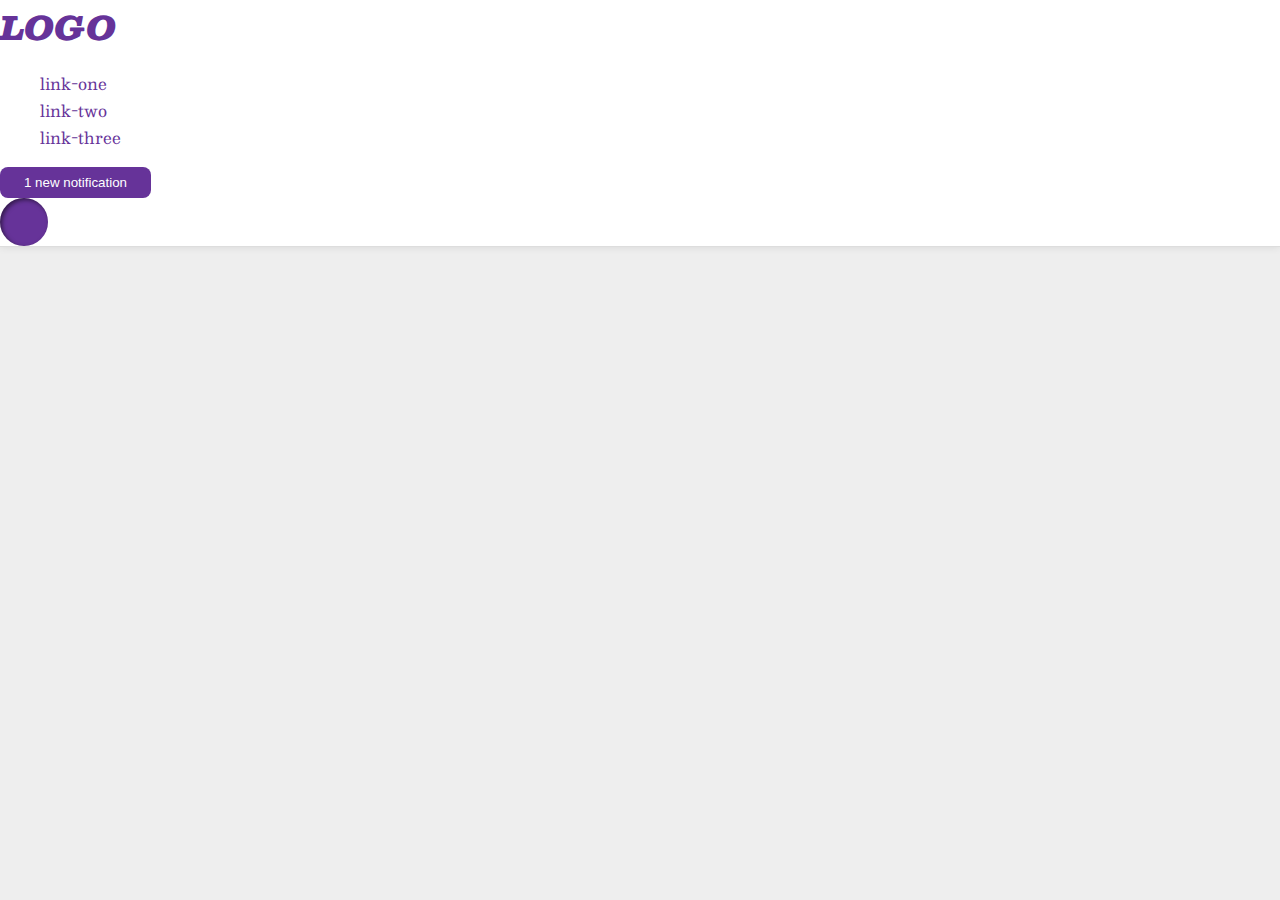
==== flex/03-flex-header-2/index.html @ fb830803 "Add files via upload" ====
<!DOCTYPE html>
<html lang="en">
<head>
  <meta charset="UTF-8">
  <meta http-equiv="X-UA-Compatible" content="IE=edge">
  <meta name="viewport" content="width=device-width, initial-scale=1.0">
  <title>Flex Header 2</title>
  <link rel="stylesheet" href="style.css">
</head>
<body>
  <div class="header">
    <div class="logo">
      LOGO
    </div>
    <ul class="links">
      <li><a href="google.com">link-one</a></li>
      <li><a href="google.com">link-two</a></li>
      <li><a href="google.com">link-three</a></li>
    </ul>
    <button class="notifications">
      1 new notification
    </button>
    <div class="profile-image"></div>
  </div>
</body>
</html>
---- flex/03-flex-header-2/style.css ----
/* this is some magical font-importing.  
you'll learn about it later. */
@import url('https://fonts.googleapis.com/css2?family=Besley:ital,wght@0,400;1,900&display=swap');

body {
  margin: 0;
  background: #eee;
  font-family: Besley, serif;
}

.header {
  background: white;
  border-bottom: 1px solid #ddd;
  box-shadow: 0 0 8px rgba(0,0,0,.1);
}

.profile-image {
  background: rebeccapurple;
  box-shadow: inset 2px 2px 4px rgba(0,0,0,.5);
  border-radius: 50%;
  width: 48px;
  height:  48px;
}

.logo {
  color: rebeccapurple;
  font-size: 32px;
  font-weight: 900;
  font-style: italic;
}

button {
  border: none;
  border-radius: 8px;
  background: rebeccapurple;
  color: white;
  padding: 8px 24px;
}

a {
  /* this removes the line under our links */
  text-decoration: none;
  color: rebeccapurple;
}

ul {
  list-style-type: none;
}
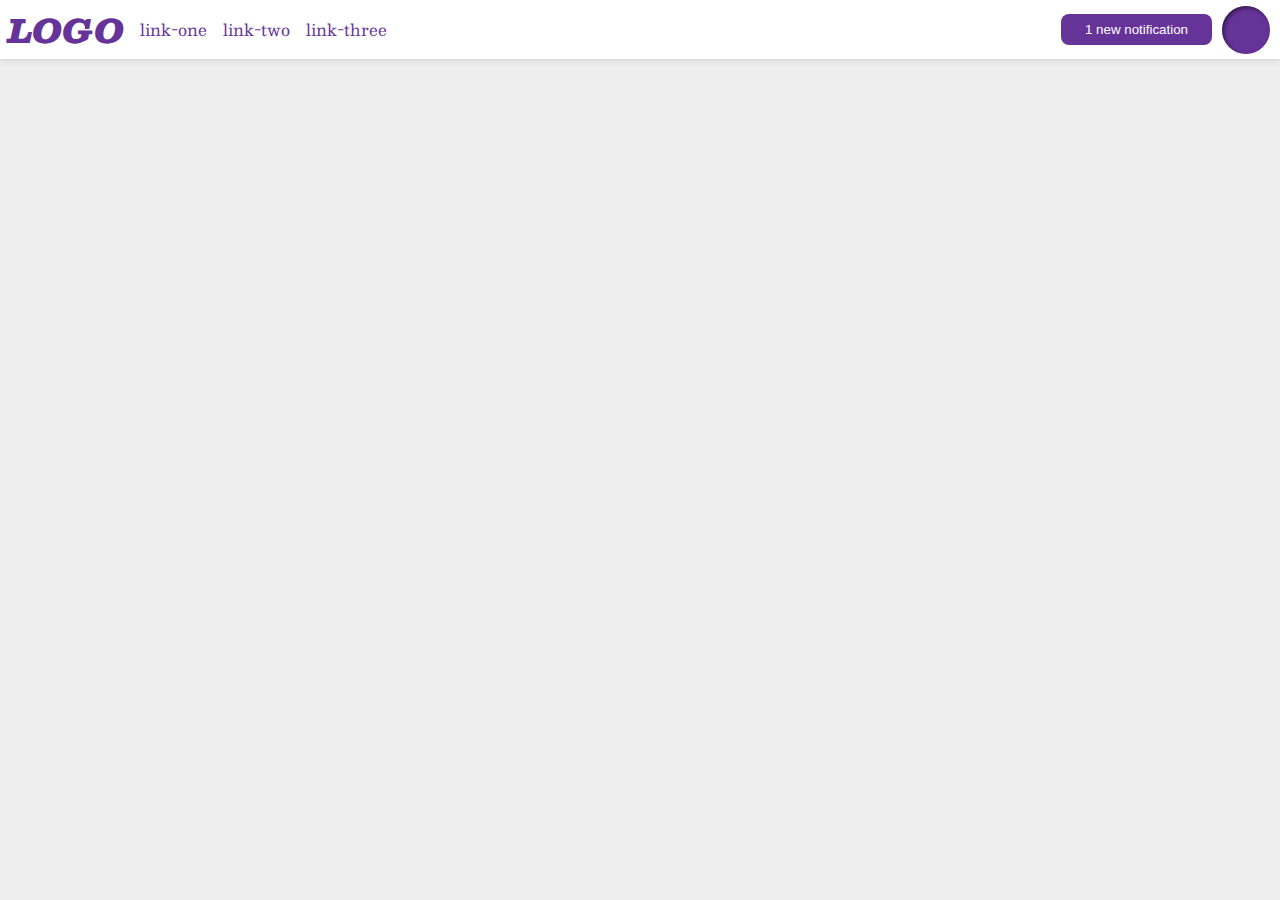
==== commit f77d1283: "Update" ====
--- a/flex/03-flex-header-2/index.html
+++ b/flex/03-flex-header-2/index.html
@@ -17,7 +17,7 @@
       <li><a href="google.com">link-two</a></li>
       <li><a href="google.com">link-three</a></li>
     </ul>
-    <button class="notifications">
+     <button class="notifications">
       1 new notification
     </button>
     <div class="profile-image"></div>
--- a/flex/03-flex-header-2/style.css
+++ b/flex/03-flex-header-2/style.css
@@ -12,6 +12,8 @@
   background: white;
   border-bottom: 1px solid #ddd;
   box-shadow: 0 0 8px rgba(0,0,0,.1);
+  display: flex;
+  align-items: center;
 }
 
 .profile-image {
@@ -20,6 +22,8 @@
   border-radius: 50%;
   width: 48px;
   height:  48px;
+  margin-left: 10px;
+  margin-right: 10px;
 }
 
 .logo {
@@ -27,6 +31,7 @@
   font-size: 32px;
   font-weight: 900;
   font-style: italic;
+  padding-left: 8px;
 }
 
 button {
@@ -35,6 +40,8 @@
   background: rebeccapurple;
   color: white;
   padding: 8px 24px;
+  margin-top: 8px;
+  margin-bottom: 8px;
 }
 
 a {
@@ -45,4 +52,9 @@
 
 ul {
   list-style-type: none;
+  display: flex;
+  gap: 16px;
+  margin-left: 0;
+  padding-left: 16px;
+  flex-grow: 1;
 }
